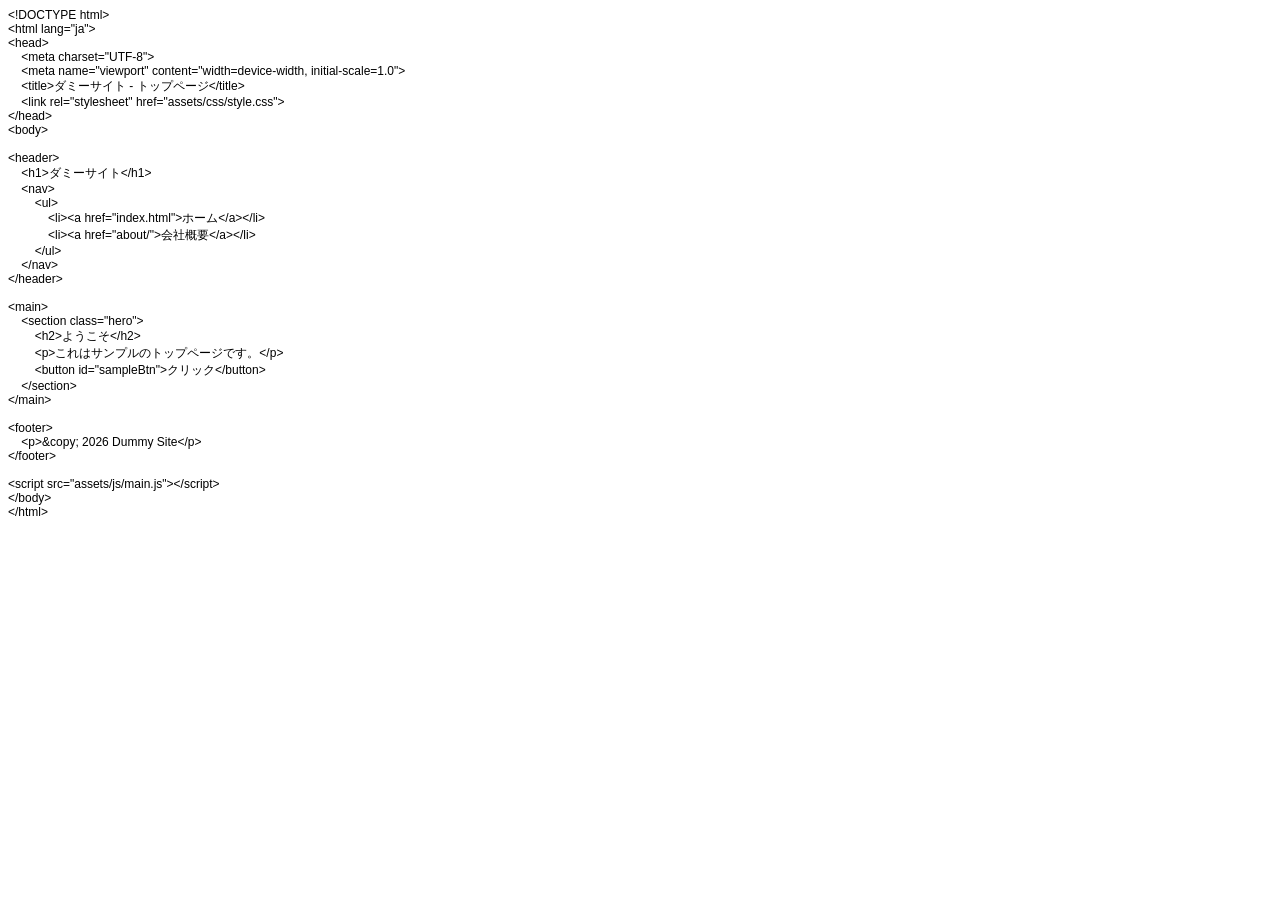
==== index.html @ 4d9df493 "Add files via upload データ追加" ====
<!DOCTYPE html PUBLIC "-//W3C//DTD HTML 4.01//EN" "http://www.w3.org/TR/html4/strict.dtd">
<html>
<head>
  <meta http-equiv="Content-Type" content="text/html; charset=utf-8">
  <meta http-equiv="Content-Style-Type" content="text/css">
  <title></title>
  <meta name="Generator" content="Cocoa HTML Writer">
  <meta name="CocoaVersion" content="2685.4">
  <style type="text/css">
    p.p1 {margin: 0.0px 0.0px 0.0px 0.0px; font: 12.0px Helvetica}
    p.p2 {margin: 0.0px 0.0px 0.0px 0.0px; font: 12.0px Helvetica; min-height: 14.0px}
  </style>
</head>
<body>
<p class="p1">&lt;!DOCTYPE html&gt;</p>
<p class="p1">&lt;html lang="ja"&gt;</p>
<p class="p1">&lt;head&gt;</p>
<p class="p1"><span class="Apple-converted-space">    </span>&lt;meta charset="UTF-8"&gt;</p>
<p class="p1"><span class="Apple-converted-space">    </span>&lt;meta name="viewport" content="width=device-width, initial-scale=1.0"&gt;</p>
<p class="p1"><span class="Apple-converted-space">    </span>&lt;title&gt;ダミーサイト - トップページ&lt;/title&gt;</p>
<p class="p1"><span class="Apple-converted-space">    </span>&lt;link rel="stylesheet" href="assets/css/style.css"&gt;</p>
<p class="p1">&lt;/head&gt;</p>
<p class="p1">&lt;body&gt;</p>
<p class="p2"><br></p>
<p class="p1">&lt;header&gt;</p>
<p class="p1"><span class="Apple-converted-space">    </span>&lt;h1&gt;ダミーサイト&lt;/h1&gt;</p>
<p class="p1"><span class="Apple-converted-space">    </span>&lt;nav&gt;</p>
<p class="p1"><span class="Apple-converted-space">        </span>&lt;ul&gt;</p>
<p class="p1"><span class="Apple-converted-space">            </span>&lt;li&gt;&lt;a href="index.html"&gt;ホーム&lt;/a&gt;&lt;/li&gt;</p>
<p class="p1"><span class="Apple-converted-space">            </span>&lt;li&gt;&lt;a href="about/"&gt;会社概要&lt;/a&gt;&lt;/li&gt;</p>
<p class="p1"><span class="Apple-converted-space">        </span>&lt;/ul&gt;</p>
<p class="p1"><span class="Apple-converted-space">    </span>&lt;/nav&gt;</p>
<p class="p1">&lt;/header&gt;</p>
<p class="p2"><br></p>
<p class="p1">&lt;main&gt;</p>
<p class="p1"><span class="Apple-converted-space">    </span>&lt;section class="hero"&gt;</p>
<p class="p1"><span class="Apple-converted-space">        </span>&lt;h2&gt;ようこそ&lt;/h2&gt;</p>
<p class="p1"><span class="Apple-converted-space">        </span>&lt;p&gt;これはサンプルのトップページです。&lt;/p&gt;</p>
<p class="p1"><span class="Apple-converted-space">        </span>&lt;button id="sampleBtn"&gt;クリック&lt;/button&gt;</p>
<p class="p1"><span class="Apple-converted-space">    </span>&lt;/section&gt;</p>
<p class="p1">&lt;/main&gt;</p>
<p class="p2"><br></p>
<p class="p1">&lt;footer&gt;</p>
<p class="p1"><span class="Apple-converted-space">    </span>&lt;p&gt;&amp;copy; 2026 Dummy Site&lt;/p&gt;</p>
<p class="p1">&lt;/footer&gt;</p>
<p class="p2"><br></p>
<p class="p1">&lt;script src="assets/js/main.js"&gt;&lt;/script&gt;</p>
<p class="p1">&lt;/body&gt;</p>
<p class="p1">&lt;/html&gt;</p>
</body>
</html>
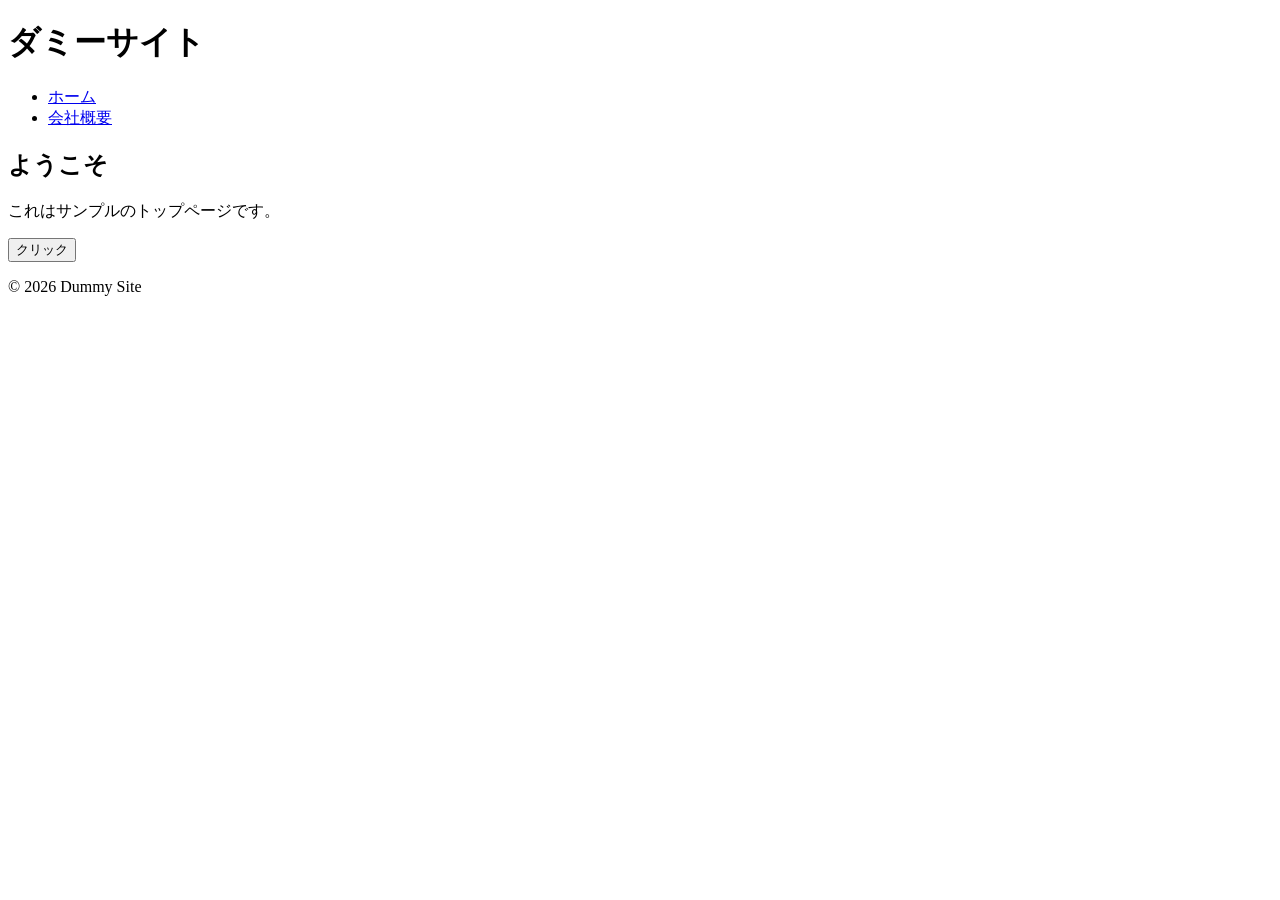
==== commit 66e58802: "トップページhtml修正" ====
--- a/index.html
+++ b/index.html
@@ -1,51 +1,37 @@
-<!DOCTYPE html PUBLIC "-//W3C//DTD HTML 4.01//EN" "http://www.w3.org/TR/html4/strict.dtd">
-<html>
+
+<!DOCTYPE html>
+<html lang="ja">
 <head>
-  <meta http-equiv="Content-Type" content="text/html; charset=utf-8">
-  <meta http-equiv="Content-Style-Type" content="text/css">
-  <title></title>
-  <meta name="Generator" content="Cocoa HTML Writer">
-  <meta name="CocoaVersion" content="2685.4">
-  <style type="text/css">
-    p.p1 {margin: 0.0px 0.0px 0.0px 0.0px; font: 12.0px Helvetica}
-    p.p2 {margin: 0.0px 0.0px 0.0px 0.0px; font: 12.0px Helvetica; min-height: 14.0px}
-  </style>
+    <meta charset="UTF-8">
+    <meta name="viewport" content="width=device-width, initial-scale=1.0">
+    <title>ダミーサイト - トップページ</title>
+<link rel="stylesheet" href="./assets/css/style.css">
+<script src="./assets/js/main.js"></script>
 </head>
 <body>
-<p class="p1">&lt;!DOCTYPE html&gt;</p>
-<p class="p1">&lt;html lang="ja"&gt;</p>
-<p class="p1">&lt;head&gt;</p>
-<p class="p1"><span class="Apple-converted-space">    </span>&lt;meta charset="UTF-8"&gt;</p>
-<p class="p1"><span class="Apple-converted-space">    </span>&lt;meta name="viewport" content="width=device-width, initial-scale=1.0"&gt;</p>
-<p class="p1"><span class="Apple-converted-space">    </span>&lt;title&gt;ダミーサイト - トップページ&lt;/title&gt;</p>
-<p class="p1"><span class="Apple-converted-space">    </span>&lt;link rel="stylesheet" href="assets/css/style.css"&gt;</p>
-<p class="p1">&lt;/head&gt;</p>
-<p class="p1">&lt;body&gt;</p>
-<p class="p2"><br></p>
-<p class="p1">&lt;header&gt;</p>
-<p class="p1"><span class="Apple-converted-space">    </span>&lt;h1&gt;ダミーサイト&lt;/h1&gt;</p>
-<p class="p1"><span class="Apple-converted-space">    </span>&lt;nav&gt;</p>
-<p class="p1"><span class="Apple-converted-space">        </span>&lt;ul&gt;</p>
-<p class="p1"><span class="Apple-converted-space">            </span>&lt;li&gt;&lt;a href="index.html"&gt;ホーム&lt;/a&gt;&lt;/li&gt;</p>
-<p class="p1"><span class="Apple-converted-space">            </span>&lt;li&gt;&lt;a href="about/"&gt;会社概要&lt;/a&gt;&lt;/li&gt;</p>
-<p class="p1"><span class="Apple-converted-space">        </span>&lt;/ul&gt;</p>
-<p class="p1"><span class="Apple-converted-space">    </span>&lt;/nav&gt;</p>
-<p class="p1">&lt;/header&gt;</p>
-<p class="p2"><br></p>
-<p class="p1">&lt;main&gt;</p>
-<p class="p1"><span class="Apple-converted-space">    </span>&lt;section class="hero"&gt;</p>
-<p class="p1"><span class="Apple-converted-space">        </span>&lt;h2&gt;ようこそ&lt;/h2&gt;</p>
-<p class="p1"><span class="Apple-converted-space">        </span>&lt;p&gt;これはサンプルのトップページです。&lt;/p&gt;</p>
-<p class="p1"><span class="Apple-converted-space">        </span>&lt;button id="sampleBtn"&gt;クリック&lt;/button&gt;</p>
-<p class="p1"><span class="Apple-converted-space">    </span>&lt;/section&gt;</p>
-<p class="p1">&lt;/main&gt;</p>
-<p class="p2"><br></p>
-<p class="p1">&lt;footer&gt;</p>
-<p class="p1"><span class="Apple-converted-space">    </span>&lt;p&gt;&amp;copy; 2026 Dummy Site&lt;/p&gt;</p>
-<p class="p1">&lt;/footer&gt;</p>
-<p class="p2"><br></p>
-<p class="p1">&lt;script src="assets/js/main.js"&gt;&lt;/script&gt;</p>
-<p class="p1">&lt;/body&gt;</p>
-<p class="p1">&lt;/html&gt;</p>
+
+<header>
+    <h1>ダミーサイト</h1>
+    <nav>
+    <ul>
+        <li><a href="./">ホーム</a></li>
+        <li><a href="./about/">会社概要</a></li>
+    </ul>
+    </nav>
+</header>
+
+<main>
+    <section class="hero">
+        <h2>ようこそ</h2>
+        <p>これはサンプルのトップページです。</p>
+        <button id="sampleBtn">クリック</button>
+    </section>
+</main>
+
+<footer>
+    <p>&copy; 2026 Dummy Site</p>
+</footer>
+
+<script src="assets/js/main.js"></script>
 </body>
 </html>
--- a/assets/css/style.css
+++ b/assets/css/style.css
@@ -0,0 +1,59 @@
+{\rtf1\ansi\ansicpg932\cocoartf2868
+\cocoatextscaling0\cocoaplatform0{\fonttbl\f0\fswiss\fcharset0 Helvetica;}
+{\colortbl;\red255\green255\blue255;}
+{\*\expandedcolortbl;;}
+\paperw11900\paperh16840\margl1440\margr1440\vieww11520\viewh8400\viewkind0
+\pard\tx720\tx1440\tx2160\tx2880\tx3600\tx4320\tx5040\tx5760\tx6480\tx7200\tx7920\tx8640\pardirnatural\partightenfactor0
+
+\f0\fs24 \cf0 * \{\
+    margin: 0;\
+    padding: 0;\
+    box-sizing: border-box;\
+\}\
+\
+body \{\
+    font-family: sans-serif;\
+    line-height: 1.6;\
+    color: #333;\
+\}\
+\
+header \{\
+    background: #222;\
+    color: #fff;\
+    padding: 20px;\
+\}\
+\
+nav ul \{\
+    list-style: none;\
+    display: flex;\
+    gap: 15px;\
+    margin-top: 10px;\
+\}\
+\
+nav a \{\
+    color: #fff;\
+    text-decoration: none;\
+\}\
+\
+main \{\
+    max-width: 1000px;\
+    margin: 40px auto;\
+    padding: 0 20px;\
+\}\
+\
+.hero \{\
+    text-align: center;\
+\}\
+\
+button \{\
+    margin-top: 15px;\
+    padding: 10px 20px;\
+    cursor: pointer;\
+\}\
+\
+footer \{\
+    text-align: center;\
+    padding: 20px;\
+    background: #f4f4f4;\
+    margin-top: 40px;\
+\}}
